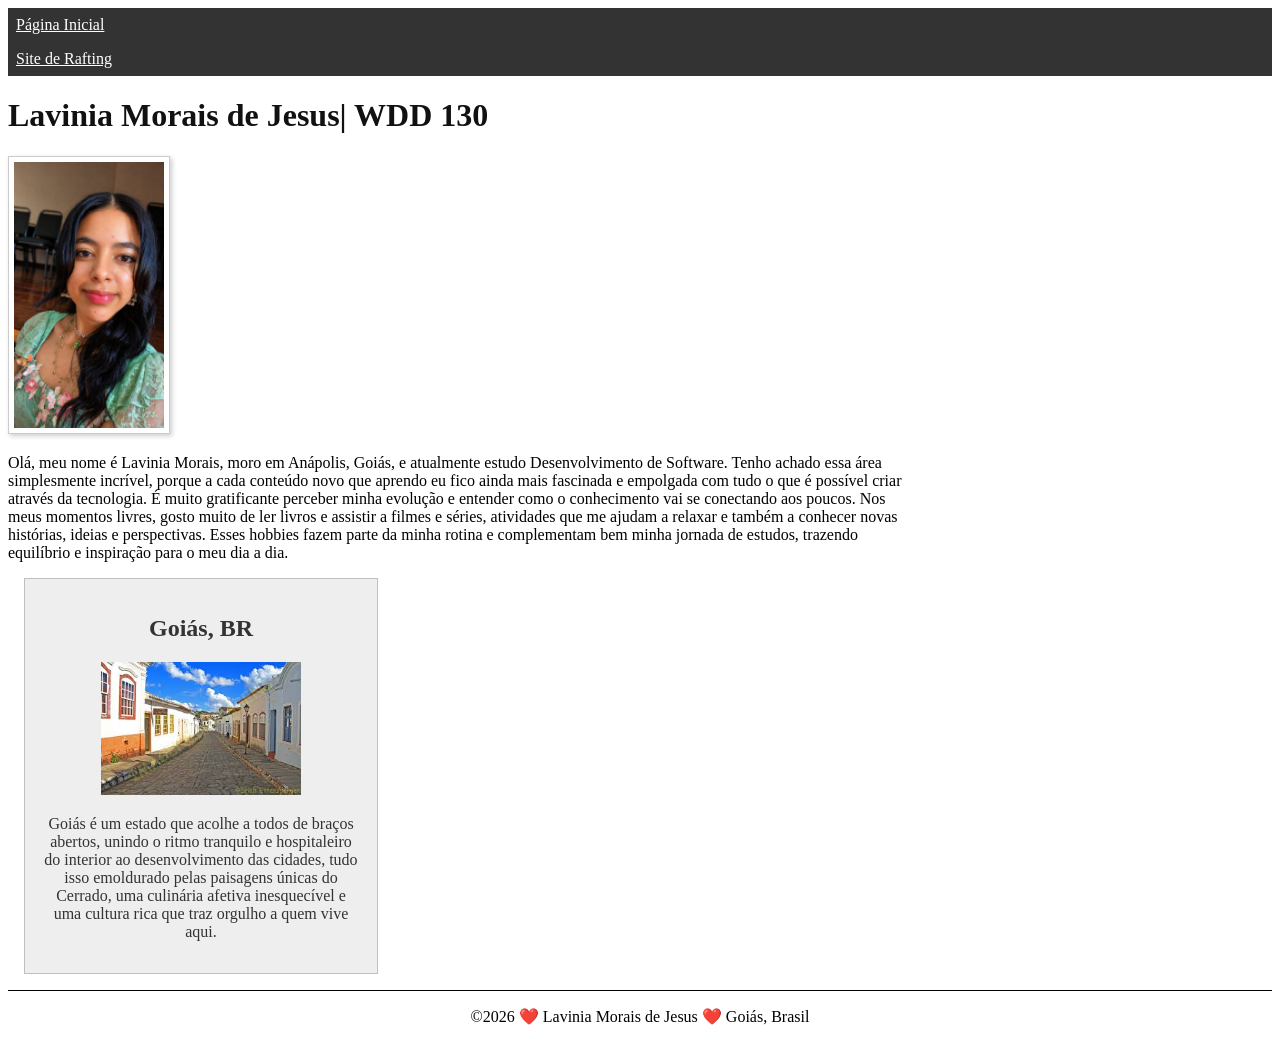
==== index.html @ ef251965 "mudança no nome" ====
<!DOCTYPE html>
<html lang="pt-br">

<head>
    <meta charset="utf-8">
    <meta name="viewport" content="width=device-width, initial-scale=1.0">
    <title>Lavinia Morais de Jesus| WDD 130</title>
    <meta name="description"
        content="Portfólio acadêmico de Lavínia Morais, estudante de Desenvolvimento de Software. Conheça meu perfil, informações pessoais e primeiros passos na programação.">
    <meta name="author" content="Lavinia Morais de Jesus">
    <link rel="stylesheet" href="estilos/estilos.css">
</head>

<body>
    <header>
        <nav>
            <a href="#">Página Inicial</a>
            <a href="wwr/">Site de Rafting</a>
        </nav>
    </header>

    <main>
        <h1>Lavinia Morais de Jesus| WDD 130</h1>
        <img src="imagens/perfil.png" alt="Foto de Perfil Lavinia">
        <p>Olá, meu nome é Lavinia Morais, moro em Anápolis, Goiás, e atualmente estudo Desenvolvimento de Software.
            Tenho achado essa área simplesmente incrível, porque a cada conteúdo novo que aprendo eu fico ainda mais
            fascinada e
            empolgada com tudo o que é possível criar através da tecnologia. É muito gratificante perceber minha
            evolução e entender
            como o conhecimento vai se conectando aos poucos.

            Nos meus momentos livres, gosto muito de ler livros e assistir a filmes e séries, atividades que me ajudam a
            relaxar e também a conhecer novas histórias, ideias e perspectivas. Esses hobbies fazem parte da minha
            rotina e
            complementam bem minha jornada de estudos, trazendo equilíbrio e inspiração para o meu dia a dia.</p>
    </main>

    <aside>
        <h2>Goiás, BR</h2>
        <img src="imagens/goias.jpg" alt="Centro Histórico de Goiás">
        <p>Goiás é um estado que acolhe a todos de braços abertos, unindo o ritmo tranquilo e hospitaleiro do interior
            ao
            desenvolvimento das cidades, tudo isso emoldurado pelas paisagens únicas do Cerrado, uma culinária afetiva
            inesquecível e uma cultura rica que traz orgulho a quem vive aqui.</p>
    </aside>

    <footer>
        <p>©2026 ❤️ Lavinia Morais de Jesus ❤️ Goiás, Brasil</p>
    </footer>
</body>

</html>
---- estilos/estilos.css ----
nav {
    background-color: #333; ]
    padding: 1rem;
}

nav a {
    color: #fff; 
    padding: 0.5rem;
    display: block;
}

main {
    max-width: 900px;
}

h1 {
    color: #111; 
}

main img {
    width: 150px;
    height: auto;
    border: 1px solid #ccc;
    padding: 5px;
    box-shadow: 2px 2px 5px rgba(0,0,0,0.2);
}

aside {
    width: 20rem;
    margin: 1rem;
    border: 1px solid rgba(0, 0, 0, 0.2);
    padding: 1rem;
    background-color: #eee;
    color: #333;
    text-align: center;
}

aside img {
    width: 200px;
    height: auto;
}

p {
    padding: 0;
}

footer {
    margin-top: 15px;
    border-top: 1px solid #000;
    text-align: center;
}
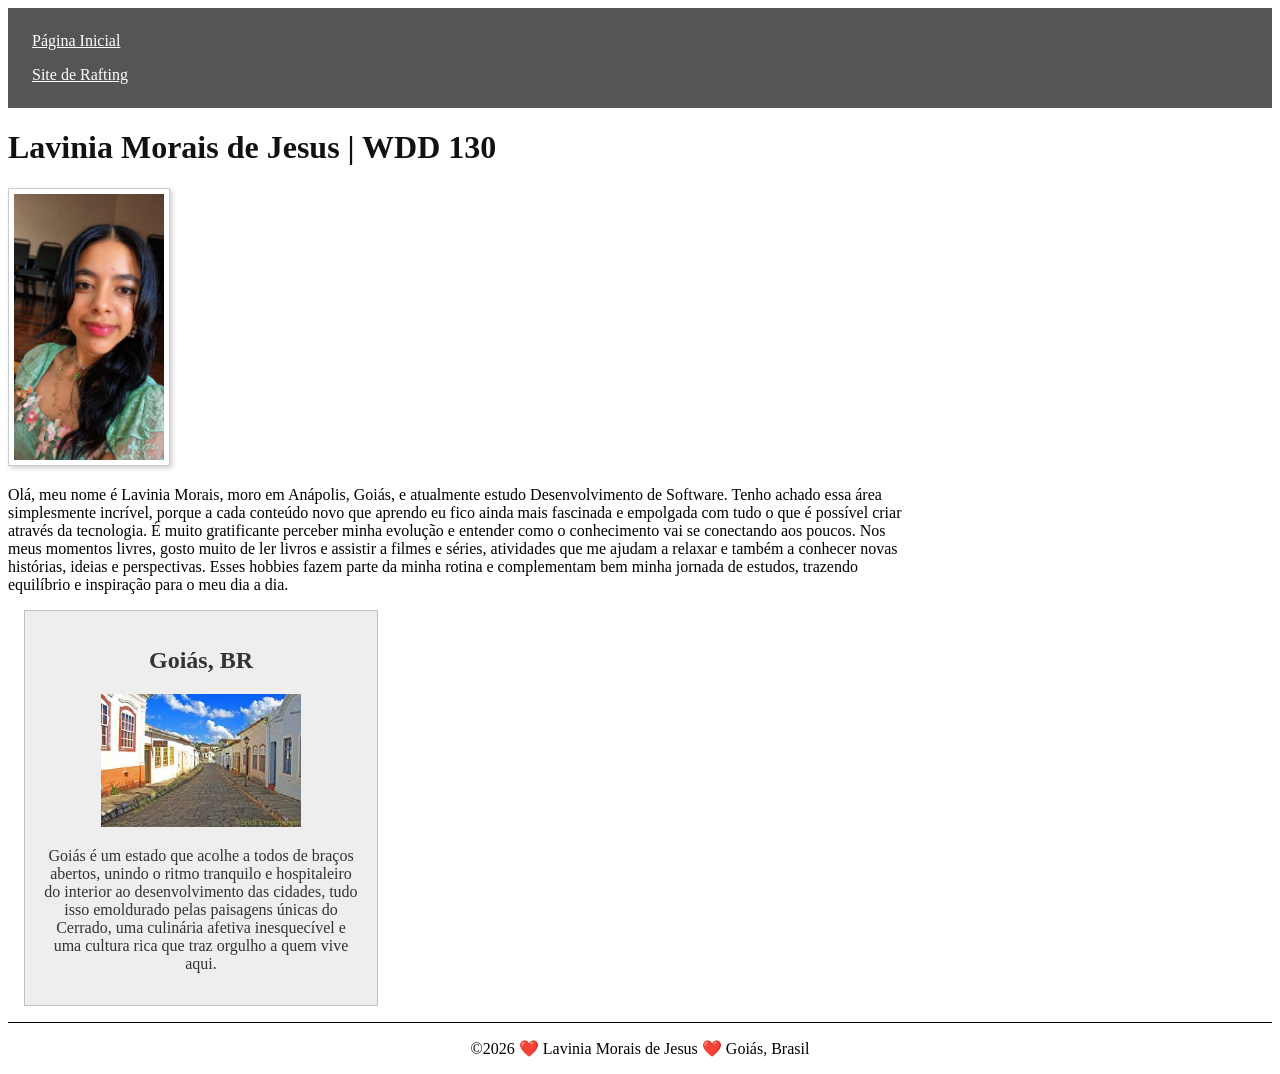
==== commit 49ad5820: "correções" ====
--- a/index.html
+++ b/index.html
@@ -4,7 +4,7 @@
 <head>
     <meta charset="utf-8">
     <meta name="viewport" content="width=device-width, initial-scale=1.0">
-    <title>Lavinia Morais de Jesus| WDD 130</title>
+    <title>Lavinia Morais de Jesus | WDD 130</title>
     <meta name="description"
         content="Portfólio acadêmico de Lavínia Morais, estudante de Desenvolvimento de Software. Conheça meu perfil, informações pessoais e primeiros passos na programação.">
     <meta name="author" content="Lavinia Morais de Jesus">
@@ -20,7 +20,7 @@
     </header>
 
     <main>
-        <h1>Lavinia Morais de Jesus| WDD 130</h1>
+        <h1>Lavinia Morais de Jesus | WDD 130</h1>
         <img src="imagens/perfil.png" alt="Foto de Perfil Lavinia">
         <p>Olá, meu nome é Lavinia Morais, moro em Anápolis, Goiás, e atualmente estudo Desenvolvimento de Software.
             Tenho achado essa área simplesmente incrível, porque a cada conteúdo novo que aprendo eu fico ainda mais
--- a/estilos/estilos.css
+++ b/estilos/estilos.css
@@ -1,11 +1,10 @@
-
 nav {
-    background-color: #333; ]
+    background-color: #555;
     padding: 1rem;
 }
 
 nav a {
-    color: #fff; 
+    color: #fff;
     padding: 0.5rem;
     display: block;
 }
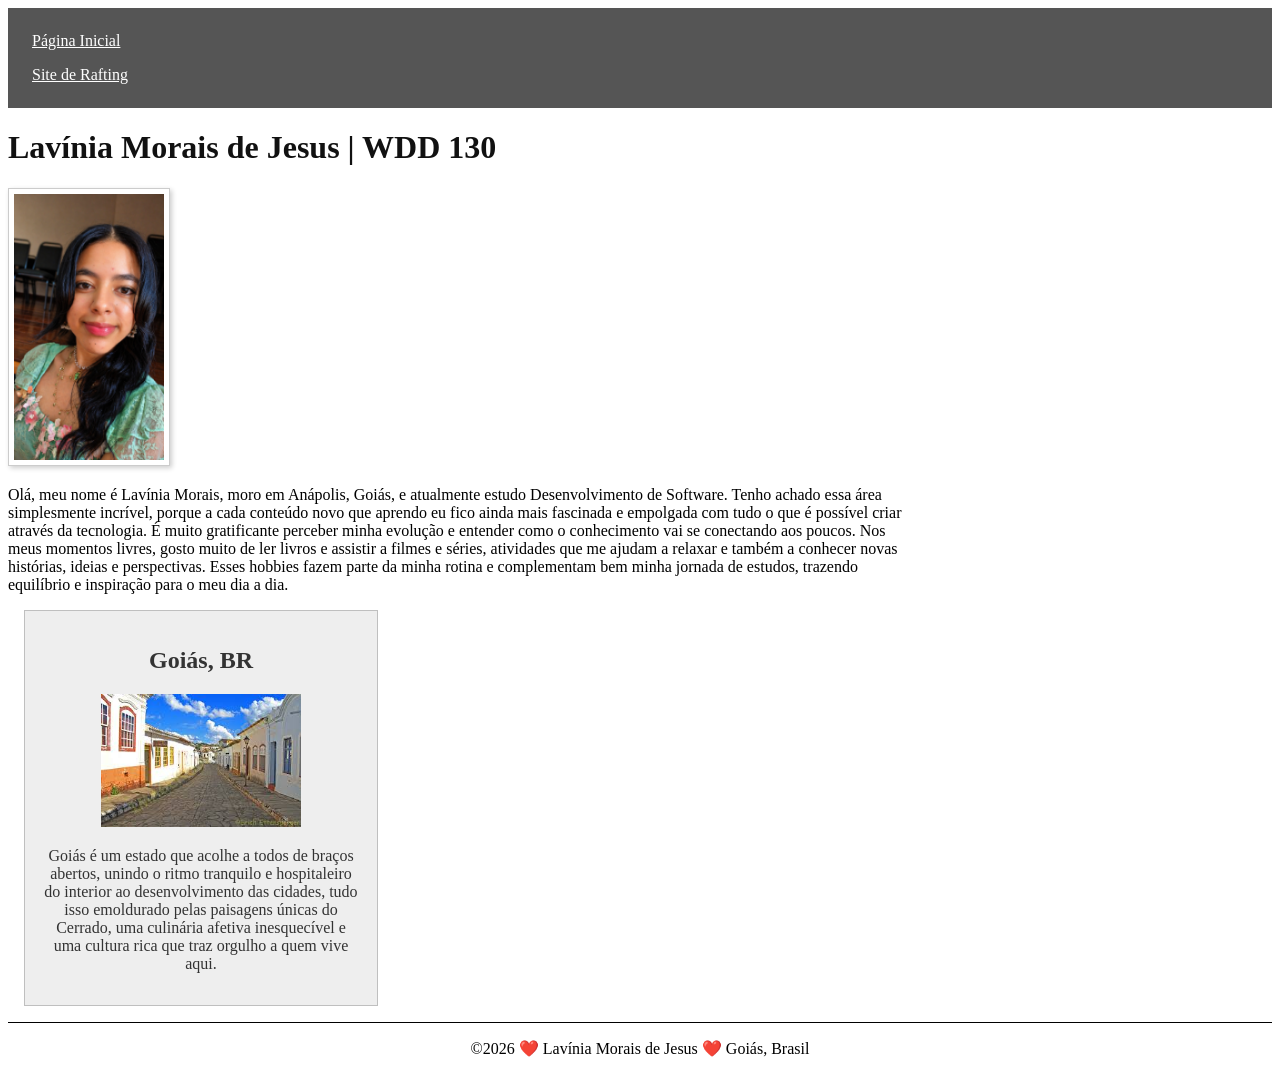
==== commit a1ed1f61: "correções" ====
--- a/index.html
+++ b/index.html
@@ -1,13 +1,16 @@
+<!DOCTYPE html>
+<html lang="pt-br">
+
 <!DOCTYPE html>
 <html lang="pt-br">
 
 <head>
     <meta charset="utf-8">
     <meta name="viewport" content="width=device-width, initial-scale=1.0">
-    <title>Lavinia Morais de Jesus | WDD 130</title>
+    <title>Lavínia Morais de Jesus | WDD 130</title>
     <meta name="description"
-        content="Portfólio acadêmico de Lavínia Morais, estudante de Desenvolvimento de Software. Conheça meu perfil, informações pessoais e primeiros passos na programação.">
-    <meta name="author" content="Lavinia Morais de Jesus">
+        content="Homepage de Lavinia Morais para o curso WDD 130. Apresentacao de perfil de estudante e projetos de desenvolvimento web.">
+    <meta name="author" content="Lavinia Morais">
     <link rel="stylesheet" href="estilos/estilos.css">
 </head>
 
@@ -20,9 +23,9 @@
     </header>
 
     <main>
-        <h1>Lavinia Morais de Jesus | WDD 130</h1>
+        <h1>Lavínia Morais de Jesus | WDD 130</h1>
         <img src="imagens/perfil.png" alt="Foto de Perfil Lavinia">
-        <p>Olá, meu nome é Lavinia Morais, moro em Anápolis, Goiás, e atualmente estudo Desenvolvimento de Software.
+        <p>Olá, meu nome é Lavínia Morais, moro em Anápolis, Goiás, e atualmente estudo Desenvolvimento de Software.
             Tenho achado essa área simplesmente incrível, porque a cada conteúdo novo que aprendo eu fico ainda mais
             fascinada e
             empolgada com tudo o que é possível criar através da tecnologia. É muito gratificante perceber minha
@@ -45,7 +48,7 @@
     </aside>
 
     <footer>
-        <p>©2026 ❤️ Lavinia Morais de Jesus ❤️ Goiás, Brasil</p>
+        <p>©2026 ❤️ Lavínia Morais de Jesus ❤️ Goiás, Brasil</p>
     </footer>
 </body>
 
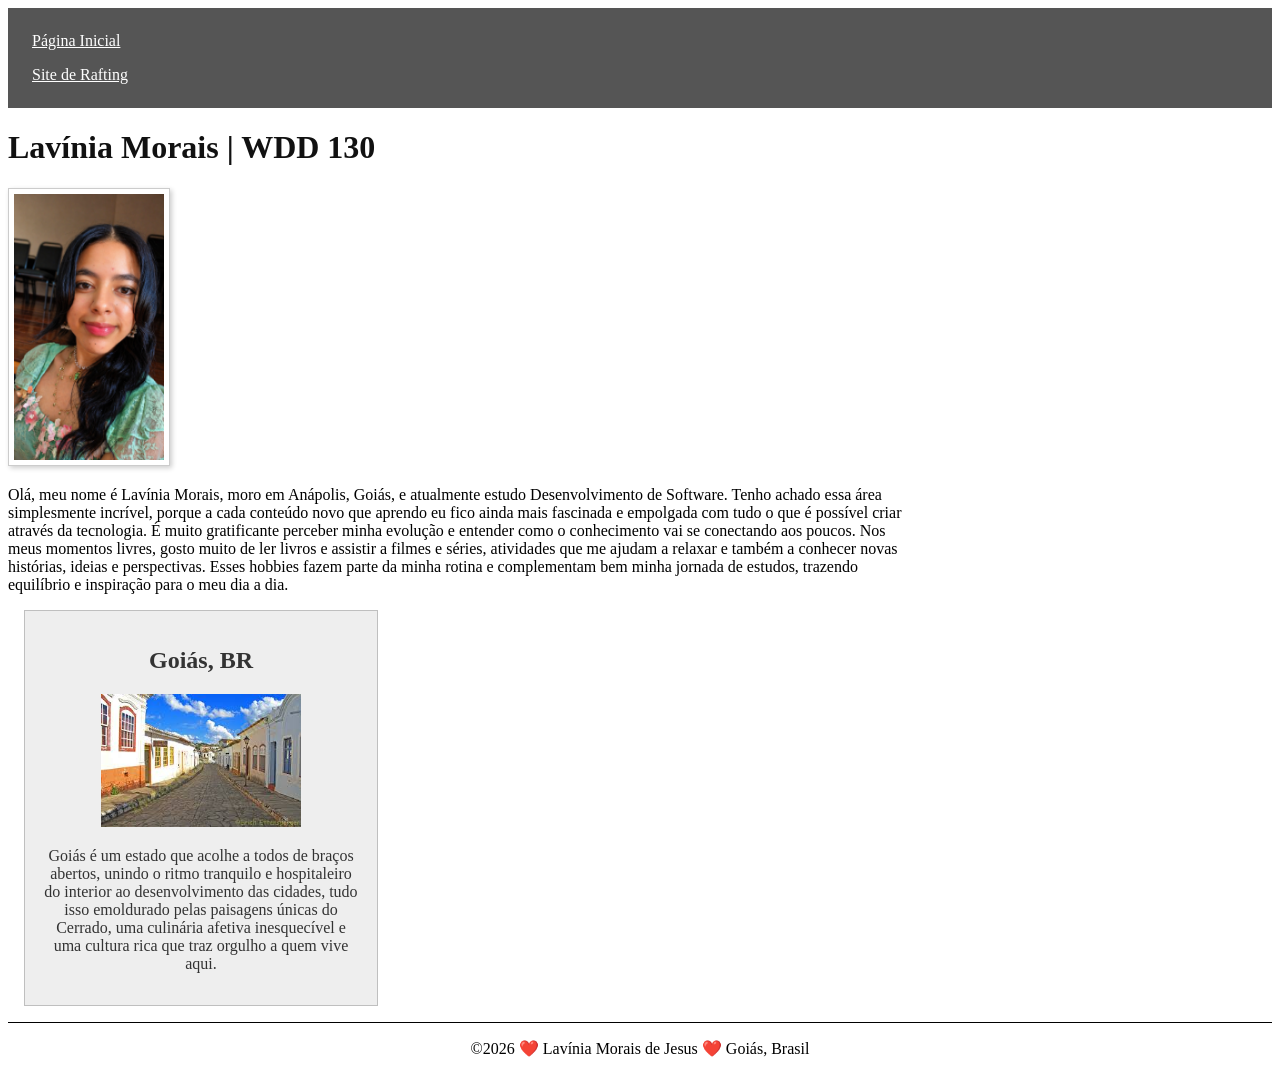
==== commit d41fbd26: "mudanças" ====
--- a/index.html
+++ b/index.html
@@ -1,13 +1,10 @@
-<!DOCTYPE html>
-<html lang="pt-br">
-
 <!DOCTYPE html>
 <html lang="pt-br">
 
 <head>
     <meta charset="utf-8">
     <meta name="viewport" content="width=device-width, initial-scale=1.0">
-    <title>Lavínia Morais de Jesus | WDD 130</title>
+    <title>Lavínia Morais | WDD 130</title>
     <meta name="description"
         content="Homepage de Lavinia Morais para o curso WDD 130. Apresentacao de perfil de estudante e projetos de desenvolvimento web.">
     <meta name="author" content="Lavinia Morais">
@@ -23,7 +20,7 @@
     </header>
 
     <main>
-        <h1>Lavínia Morais de Jesus | WDD 130</h1>
+        <h1>Lavínia Morais | WDD 130</h1>
         <img src="imagens/perfil.png" alt="Foto de Perfil Lavinia">
         <p>Olá, meu nome é Lavínia Morais, moro em Anápolis, Goiás, e atualmente estudo Desenvolvimento de Software.
             Tenho achado essa área simplesmente incrível, porque a cada conteúdo novo que aprendo eu fico ainda mais
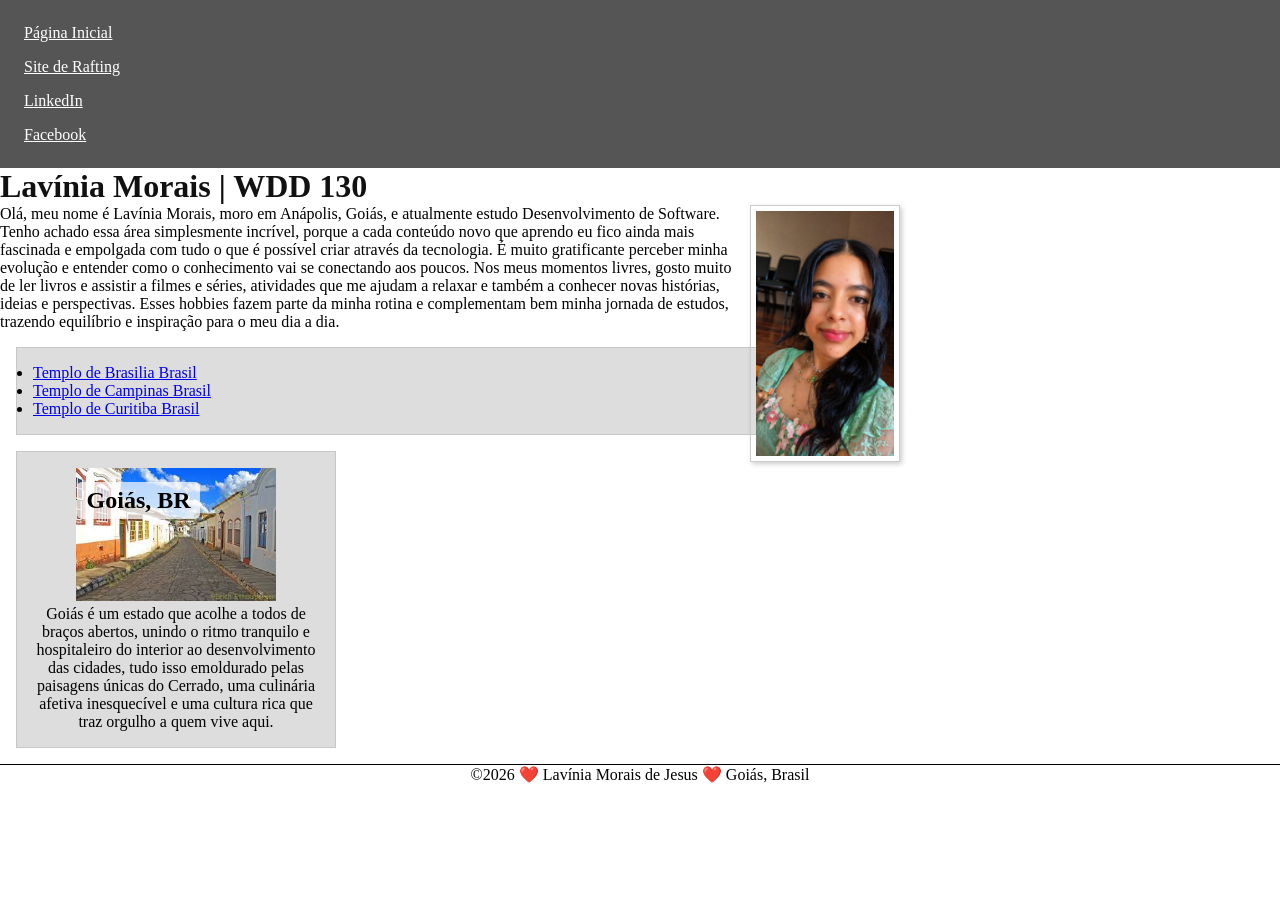
==== commit 86fc576a: "Mudanças da pagina inicial para atividade guiada, semana 03" ====
--- a/index.html
+++ b/index.html
@@ -16,6 +16,8 @@
         <nav>
             <a href="#">Página Inicial</a>
             <a href="wwr/">Site de Rafting</a>
+            <a href="https://www.linkedin.com/in/laviniamj" target="_blank">LinkedIn</a>
+            <a href="https://www.facebook.com/profile.php?id=100091560366516" target="_blank">Facebook</a>
         </nav>
     </header>
 
@@ -33,9 +35,17 @@
             relaxar e também a conhecer novas histórias, ideias e perspectivas. Esses hobbies fazem parte da minha
             rotina e
             complementam bem minha jornada de estudos, trazendo equilíbrio e inspiração para o meu dia a dia.</p>
+        <ul class="caixa">
+            <li><a href="https://www.churchofjesuschrist.org/temples/details/brasilia-brazil-temple?lang=por"
+                    target="_blank">Templo de Brasilia Brasil</a></li>
+            <li><a href="https://www.churchofjesuschrist.org/temples/details/campinas-brazil-temple?lang=por"
+                    target="_blank">Templo de Campinas Brasil</a></li>
+            <li><a href="https://www.churchofjesuschrist.org/temples/details/curitiba-brazil-temple?lang=por"
+                    target="_blank">Templo de Curitiba Brasil</a></li>
+        </ul>
     </main>
 
-    <aside>
+    <aside class="caixa">
         <h2>Goiás, BR</h2>
         <img src="imagens/goias.jpg" alt="Centro Histórico de Goiás">
         <p>Goiás é um estado que acolhe a todos de braços abertos, unindo o ritmo tranquilo e hospitaleiro do interior
--- a/estilos/estilos.css
+++ b/estilos/estilos.css
@@ -1,3 +1,9 @@
+* {
+    margin: 0;
+    padding: 0;
+    box-sizing: border-box;
+}
+
 nav {
     background-color: #555;
     padding: 1rem;
@@ -23,16 +29,23 @@
     border: 1px solid #ccc;
     padding: 5px;
     box-shadow: 2px 2px 5px rgba(0,0,0,0.2);
+    float: right;
+    margin-left: 1rem;
 }
 
 aside {
     width: 20rem;
-    margin: 1rem;
-    border: 1px solid rgba(0, 0, 0, 0.2);
-    padding: 1rem;
-    background-color: #eee;
-    color: #333;
     text-align: center;
+    position: relative;
+}
+
+aside h2 {
+     position: absolute;
+    top: 30px;
+    left: 60px;
+    background-color: rgba(255, 255, 255, 0.7);
+    padding: 0.3rem 0.6rem;
+    border-radius: 5px;
 }
 
 aside img {
@@ -48,4 +61,13 @@
     margin-top: 15px;
     border-top: 1px solid #000;
     text-align: center;
+}
+
+/* Seletores de Classe */
+.caixa {
+    margin: 1rem;
+    border: 1px solid rgb(0 0 0 / 10%);
+    padding: 1rem;
+    background-color: #ddd;
+    color: #000;
 }
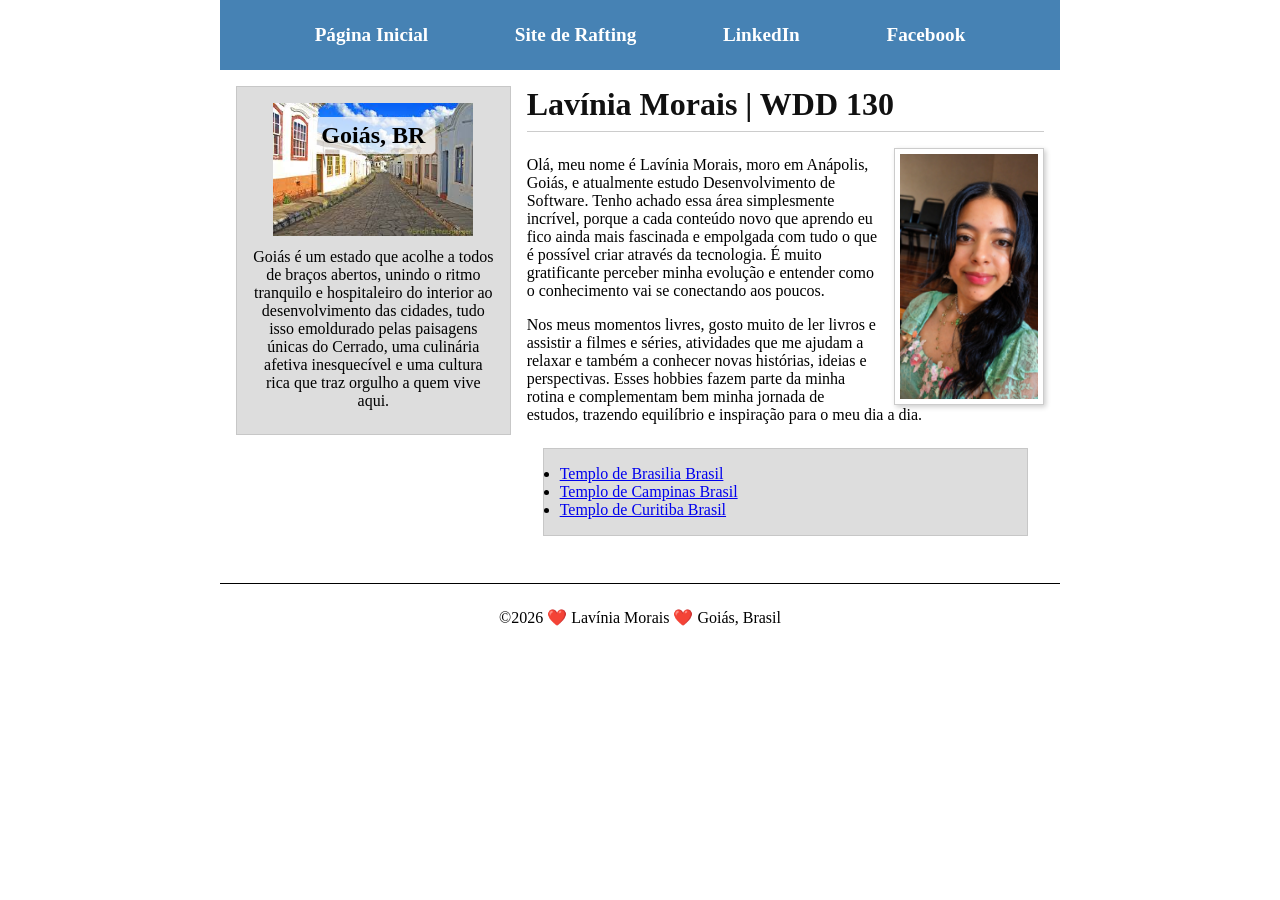
==== commit 85db528c: "Mudanças para atividade da semana 4" ====
--- a/index.html
+++ b/index.html
@@ -15,48 +15,47 @@
     <header>
         <nav>
             <a href="#">Página Inicial</a>
-            <a href="wwr/">Site de Rafting</a>
+            <a href="wwr/sobre.html">Site de Rafting</a>
             <a href="https://www.linkedin.com/in/laviniamj" target="_blank">LinkedIn</a>
             <a href="https://www.facebook.com/profile.php?id=100091560366516" target="_blank">Facebook</a>
         </nav>
     </header>
 
-    <main>
-        <h1>Lavínia Morais | WDD 130</h1>
-        <img src="imagens/perfil.png" alt="Foto de Perfil Lavinia">
-        <p>Olá, meu nome é Lavínia Morais, moro em Anápolis, Goiás, e atualmente estudo Desenvolvimento de Software.
-            Tenho achado essa área simplesmente incrível, porque a cada conteúdo novo que aprendo eu fico ainda mais
-            fascinada e
-            empolgada com tudo o que é possível criar através da tecnologia. É muito gratificante perceber minha
-            evolução e entender
-            como o conhecimento vai se conectando aos poucos.
+    <div class="grid">
+        <main>
+            <h1>Lavínia Morais | WDD 130</h1>
+            <img src="imagens/perfil.png" alt="Foto de Perfil Lavinia">
+            <p>Olá, meu nome é Lavínia Morais, moro em Anápolis, Goiás, e atualmente estudo Desenvolvimento de Software.
+                Tenho achado essa área simplesmente incrível, porque a cada conteúdo novo que aprendo eu fico ainda mais
+                fascinada e empolgada com tudo o que é possível criar através da tecnologia. É muito gratificante
+                perceber minha
+                evolução e entender como o conhecimento vai se conectando aos poucos.</p>
+            <p>Nos meus momentos livres, gosto muito de ler livros e assistir a filmes e séries, atividades que me
+                ajudam a
+                relaxar e também a conhecer novas histórias, ideias e perspectivas. Esses hobbies fazem parte da minha
+                rotina e complementam bem minha jornada de estudos, trazendo equilíbrio e inspiração para o meu dia a
+                dia.</p>
+            <ul class="caixa">
+                <li><a href="https://www.churchofjesuschrist.org/temples/details/brasilia-brazil-temple?lang=por"
+                        target="_blank">Templo de Brasilia Brasil</a></li>
+                <li><a href="https://www.churchofjesuschrist.org/temples/details/campinas-brazil-temple?lang=por"
+                        target="_blank">Templo de Campinas Brasil</a></li>
+                <li><a href="https://www.churchofjesuschrist.org/temples/details/curitiba-brazil-temple?lang=por"
+                        target="_blank">Templo de Curitiba Brasil</a></li>
+            </ul>
+        </main>
 
-            Nos meus momentos livres, gosto muito de ler livros e assistir a filmes e séries, atividades que me ajudam a
-            relaxar e também a conhecer novas histórias, ideias e perspectivas. Esses hobbies fazem parte da minha
-            rotina e
-            complementam bem minha jornada de estudos, trazendo equilíbrio e inspiração para o meu dia a dia.</p>
-        <ul class="caixa">
-            <li><a href="https://www.churchofjesuschrist.org/temples/details/brasilia-brazil-temple?lang=por"
-                    target="_blank">Templo de Brasilia Brasil</a></li>
-            <li><a href="https://www.churchofjesuschrist.org/temples/details/campinas-brazil-temple?lang=por"
-                    target="_blank">Templo de Campinas Brasil</a></li>
-            <li><a href="https://www.churchofjesuschrist.org/temples/details/curitiba-brazil-temple?lang=por"
-                    target="_blank">Templo de Curitiba Brasil</a></li>
-        </ul>
-    </main>
-
-    <aside class="caixa">
-        <h2>Goiás, BR</h2>
-        <img src="imagens/goias.jpg" alt="Centro Histórico de Goiás">
-        <p>Goiás é um estado que acolhe a todos de braços abertos, unindo o ritmo tranquilo e hospitaleiro do interior
-            ao
-            desenvolvimento das cidades, tudo isso emoldurado pelas paisagens únicas do Cerrado, uma culinária afetiva
-            inesquecível e uma cultura rica que traz orgulho a quem vive aqui.</p>
-    </aside>
+        <aside class="caixa">
+            <h2>Goiás, BR</h2>
+            <img src="imagens/goias.jpg" alt="Centro Histórico de Goiás">
+            <p>Goiás é um estado que acolhe a todos de braços abertos, unindo o ritmo tranquilo e hospitaleiro do
+                interior
+                ao desenvolvimento das cidades, tudo isso emoldurado pelas paisagens únicas do Cerrado, uma culinária
+                afetiva
+                inesquecível e uma cultura rica que traz orgulho a quem vive aqui.</p>
+        </aside>
+    </div>
 
     <footer>
-        <p>©2026 ❤️ Lavínia Morais de Jesus ❤️ Goiás, Brasil</p>
-    </footer>
-</body>
-
-</html>+        <p>©2026 ❤️ Lavínia Morais ❤️ Goiás, Brasil</p>
+    </footer>
--- a/estilos/estilos.css
+++ b/estilos/estilos.css
@@ -4,23 +4,35 @@
     box-sizing: border-box;
 }
 
+header, footer, .grid {
+    max-width: 840px;
+    margin: 0 auto;
+}
+
+
 nav {
-    background-color: #555;
+    background-color: steelblue; 
     padding: 1rem;
+    display: flex;
+    justify-content: space-evenly;
+    align-items: center;
 }
 
 nav a {
     color: #fff;
     padding: 0.5rem;
     display: block;
+    text-decoration: none;
+    font-size: 1.2rem;
+    font-weight: 700;
 }
 
-main {
-    max-width: 900px;
-}
-
+/* Título com borda inferior */
 h1 {
     color: #111; 
+    border-bottom: 1px solid #ccc;
+    padding-bottom: 0.5rem;
+    margin-bottom: 1rem;
 }
 
 main img {
@@ -33,37 +45,53 @@
     margin-left: 1rem;
 }
 
+.grid {
+    display: grid;
+    align-items: start; 
+    grid-template-columns: 1fr 2fr; 
+    gap: 1rem; 
+}
+
+main {
+    grid-column: 2 / 3;
+    margin: 1rem;
+}
+
 aside {
-    width: 20rem;
+    width: 100%; 
+    position: relative;
+    grid-column: 1 / 2;
+    grid-row: 1 / 2;
     text-align: center;
-    position: relative;
 }
 
 aside h2 {
-     position: absolute;
+    position: absolute;
     top: 30px;
-    left: 60px;
+    left: 50%;
+    transform: translateX(-50%); 
     background-color: rgba(255, 255, 255, 0.7);
     padding: 0.3rem 0.6rem;
     border-radius: 5px;
 }
 
 aside img {
-    width: 200px;
+    width: 100%;
+    max-width: 200px;
     height: auto;
 }
 
 p {
-    padding: 0;
+    padding: 0.5rem 0;
 }
 
 footer {
     margin-top: 15px;
     border-top: 1px solid #000;
     text-align: center;
+    padding: 1rem 0;
 }
 
-/* Seletores de Classe */
 .caixa {
     margin: 1rem;
     border: 1px solid rgb(0 0 0 / 10%);
